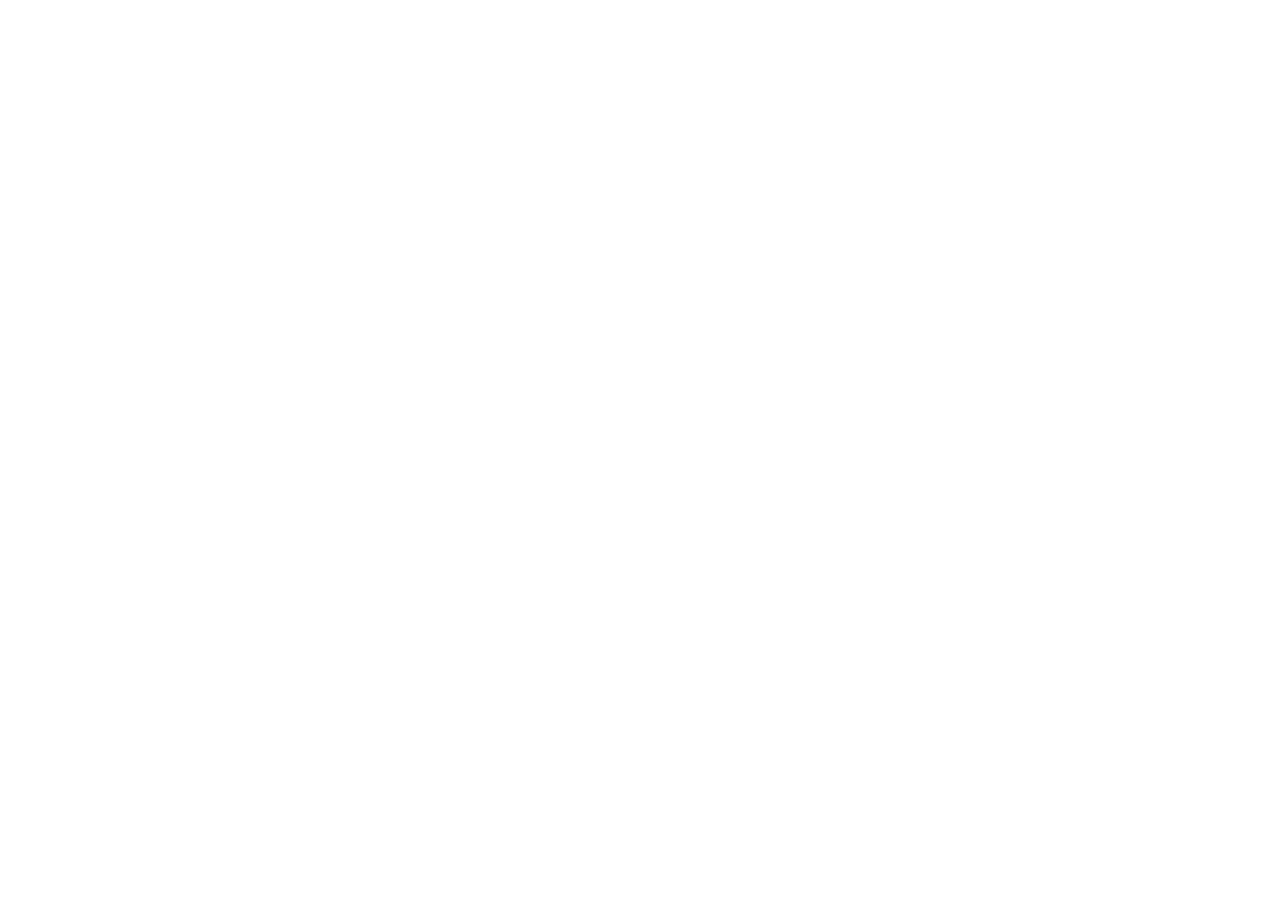
==== src/html/index.html @ d59f8316 "firstcommit" ====
<!DOCTYPE html>
<html lang="es">

<head>
  <meta charset="UTF-8" />
  <meta name="viewport" content="width=device-width, initial-scale=1" />
  <title>Evaluación final del Modulo 1</title>
  <link href="https://fonts.googleapis.com/css?family=Roboto&display=swap" rel="stylesheet" />
  <link rel="stylesheet" href="./assets/css/main.css" />
  <link rel="icon" href="./assets/images/favicon.png" />
</head>

<body>

</body>

</html>
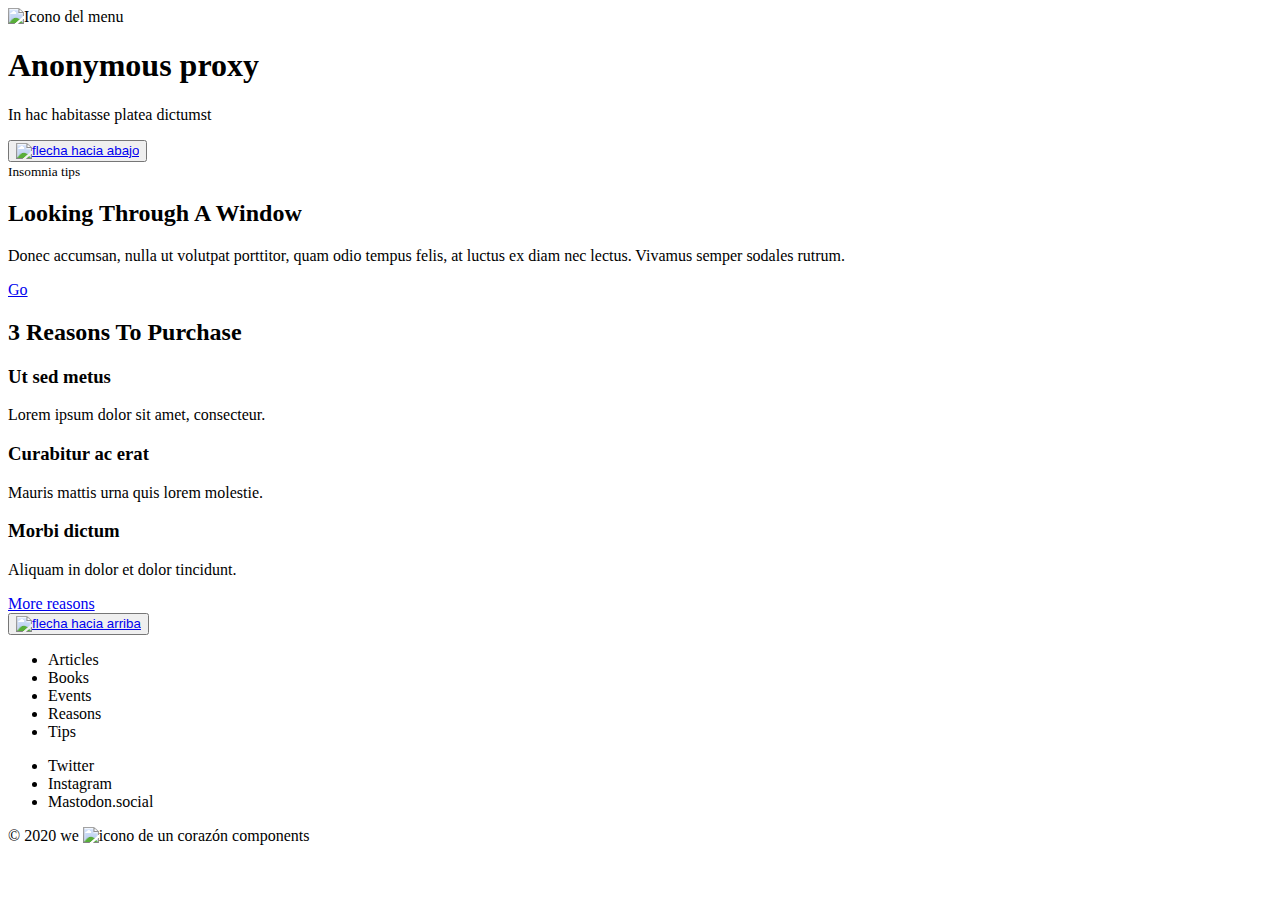
==== commit e9433dc0: "structure html" ====
--- a/src/html/index.html
+++ b/src/html/index.html
@@ -7,11 +7,95 @@
   <title>Evaluación final del Modulo 1</title>
   <link href="https://fonts.googleapis.com/css?family=Roboto&display=swap" rel="stylesheet" />
   <link rel="stylesheet" href="./assets/css/main.css" />
-  <link rel="icon" href="./assets/images/favicon.png" />
+  <!-- <link rel="icon" href="./assets/images/favicon.png" /> -->
+  <!-- link reset
+  link main css -->
 </head>
 
 <body>
+  <header class="header">
+    <img class="icon-menu" src="./assets/images/ico-menu.svg" alt="Icono del menu">
+  </header>
+  <main>
+
+    <section class="hero">
+        <h1 class="hero__title">Anonymous proxy</h1>
+        <p>In hac habitasse platea dictumst</p>
+        <button class="hero__arrowdown">
+          <a href="./index.html#" class="hero__arrowdown--enlace"> <img src="./assets/images/ico-scroll-down.svg" alt="flecha hacia abajo">
+          </a>
+        </button> <!-- hay que enlazarlo con la section3 -->
+    </section>
+
+    <section class="sectionwindow">
+      <article class="sectionwindow__block">
+        <small class="sectionwindow__tips">Insomnia tips</small>
+        <h2 class="sectionwindow__title">Looking Through A Window</h2>
+        <p class="sectionwindow__paragraph">Donec accumsan, nulla ut volutpat porttitor, quam odio tempus felis, at luctus ex diam nec lectus. Vivamus semper sodales rutrum.</p>
+        <a href="#" class="sectionwindow__gobottom">Go</a>
+      </article>
+    </section>
+
+    <section class="sectionreasons">
+     <h2 class="sectionreasons__title">3 Reasons To Purchase</h2>
+
+      <article class="sectionreasons__block">
+        <h3 class="sectionreasons__h3">Ut sed metus</h3>
+        <p class="sectionreasons__descp">Lorem ipsum dolor sit amet, consecteur.</p>
+      </article>
+
+      <article class="sectionreasons__block">
+        <h3 class="sectionreasons__h3">Curabitur ac erat</h3>
+        <p class="sectionreasons__descp">Mauris mattis urna quis lorem molestie.</p>
+      </article>
+
+      <article class="sectionreasons__block">
+        <h3 class="sectionreasons__h3">Morbi dictum</h3>
+        <p class="sectionreasons__descp">Aliquam in dolor et dolor tincidunt.</p>
+      </article>
+      <div class="sectionreasons">
+        <a href="#" class="sectionreasons__bottom">More reasons</a>
+        </div>
+    </section>
+
+    
+
+  </main>
+  <footer class="footer">
+
+    <button>
+      <a href="./index.html#" class="footer__bottom"> <img src="./assets/images/ico-arrow.svg" alt="flecha hacia arriba">
+        <!-- hay que enlazarlo con el inicio de la página -->
+      </a>
+    </button>
+
+    <nav>
+      <ul>
+        <li class="footer-menu-items">Articles</li>
+        <li class="footer-menu-items">Books</li>
+        <li class="footer-menu-items">Events</li>
+        <li class="footer-menu-items">Reasons</li>
+        <li class="footer-menu-items">Tips</li>
+      </ul>
+    </nav>
+    <div class="social-menu">
+      <ul class="social-menu-item">
+        <li class="social-menu-items">Twitter</li>
+        <li class="social-menu-items">Instagram</li>
+        <li class="social-menu-items">Mastodon.social</li>
+      </ul>
+    </div>
+
+    <div class="copy">
+      <span class="copy-year">&copy; 2020 </span>
+      <span class="copy-we">we
+        <img class="copy-icon-heart" src="./assets/images/" alt="icono de un corazón"></span>
+        <span class="copy-components">components</span>
+        <!-- falta poner icono corazon -->
+    </div>
+  </footer>
 
 </body>
 
+
 </html>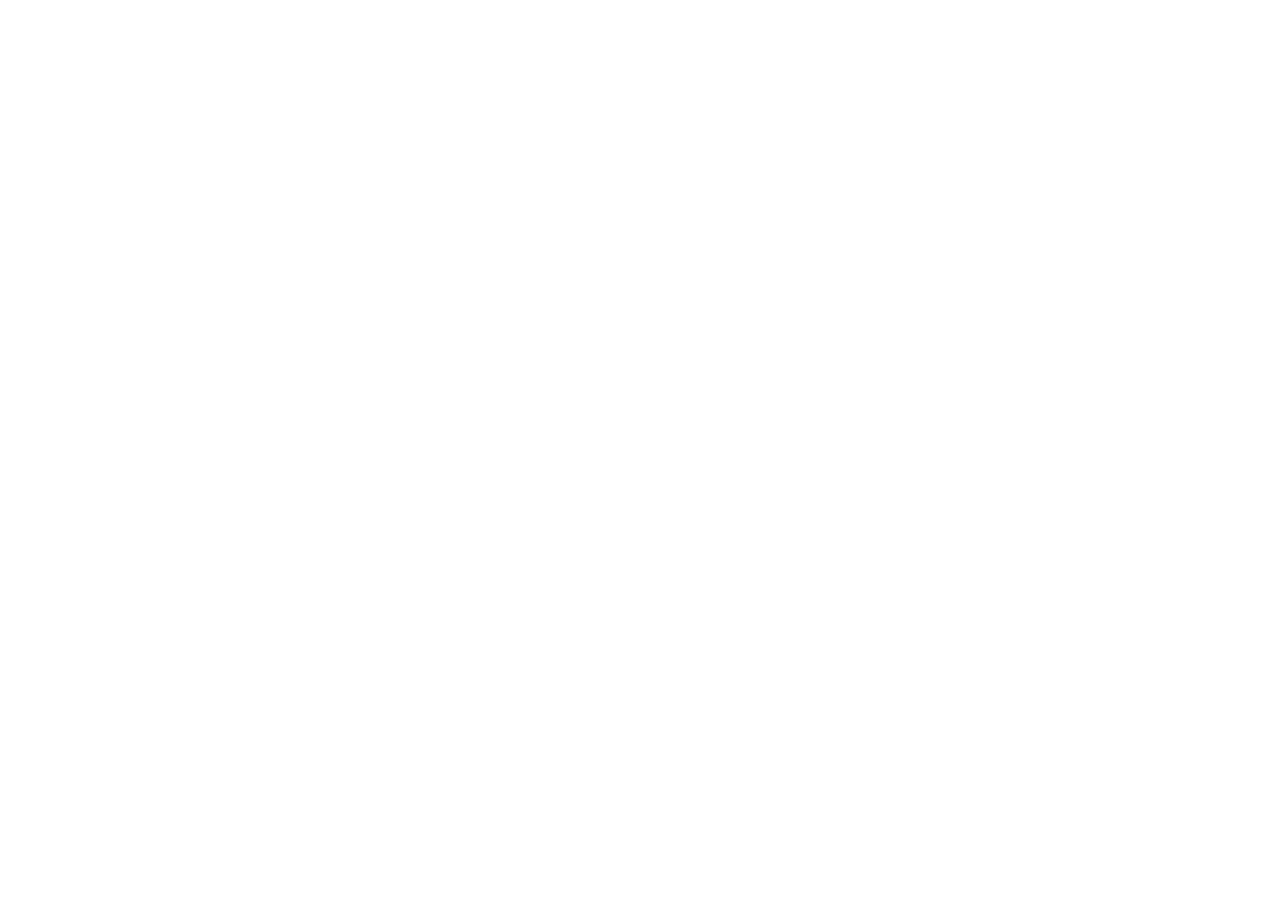
==== commit 1cb2d5b2: "partials" ====
--- a/src/html/index.html
+++ b/src/html/index.html
@@ -13,86 +13,15 @@
 </head>
 
 <body>
-  <header class="header">
-    <img class="icon-menu" src="./assets/images/ico-menu.svg" alt="Icono del menu">
-  </header>
+<include src="./partials/header.html"></include>
   <main>
-
-    <section class="hero">
-        <h1 class="hero__title">Anonymous proxy</h1>
-        <p>In hac habitasse platea dictumst</p>
-        <button class="hero__arrowdown">
-          <a href="./index.html#" class="hero__arrowdown--enlace"> <img src="./assets/images/ico-scroll-down.svg" alt="flecha hacia abajo">
-          </a>
-        </button> <!-- hay que enlazarlo con la section3 -->
-    </section>
-
-    <section class="sectionwindow">
-      <article class="sectionwindow__block">
-        <small class="sectionwindow__tips">Insomnia tips</small>
-        <h2 class="sectionwindow__title">Looking Through A Window</h2>
-        <p class="sectionwindow__paragraph">Donec accumsan, nulla ut volutpat porttitor, quam odio tempus felis, at luctus ex diam nec lectus. Vivamus semper sodales rutrum.</p>
-        <a href="#" class="sectionwindow__gobottom">Go</a>
-      </article>
-    </section>
-
-    <section class="sectionreasons">
-     <h2 class="sectionreasons__title">3 Reasons To Purchase</h2>
-
-      <article class="sectionreasons__block">
-        <h3 class="sectionreasons__h3">Ut sed metus</h3>
-        <p class="sectionreasons__descp">Lorem ipsum dolor sit amet, consecteur.</p>
-      </article>
-
-      <article class="sectionreasons__block">
-        <h3 class="sectionreasons__h3">Curabitur ac erat</h3>
-        <p class="sectionreasons__descp">Mauris mattis urna quis lorem molestie.</p>
-      </article>
-
-      <article class="sectionreasons__block">
-        <h3 class="sectionreasons__h3">Morbi dictum</h3>
-        <p class="sectionreasons__descp">Aliquam in dolor et dolor tincidunt.</p>
-      </article>
-      <div class="sectionreasons">
-        <a href="#" class="sectionreasons__bottom">More reasons</a>
-        </div>
-    </section>
-
-    
-
+    <include src="./partials/section-hero.html"></include>
+    <include src="./partials/section-window.html"></include>
+    <include src="./partials/section-reasons.html"></include>
   </main>
   <footer class="footer">
+    <include src="./partials/footer.html"></include>
 
-    <button>
-      <a href="./index.html#" class="footer__bottom"> <img src="./assets/images/ico-arrow.svg" alt="flecha hacia arriba">
-        <!-- hay que enlazarlo con el inicio de la página -->
-      </a>
-    </button>
-
-    <nav>
-      <ul>
-        <li class="footer-menu-items">Articles</li>
-        <li class="footer-menu-items">Books</li>
-        <li class="footer-menu-items">Events</li>
-        <li class="footer-menu-items">Reasons</li>
-        <li class="footer-menu-items">Tips</li>
-      </ul>
-    </nav>
-    <div class="social-menu">
-      <ul class="social-menu-item">
-        <li class="social-menu-items">Twitter</li>
-        <li class="social-menu-items">Instagram</li>
-        <li class="social-menu-items">Mastodon.social</li>
-      </ul>
-    </div>
-
-    <div class="copy">
-      <span class="copy-year">&copy; 2020 </span>
-      <span class="copy-we">we
-        <img class="copy-icon-heart" src="./assets/images/" alt="icono de un corazón"></span>
-        <span class="copy-components">components</span>
-        <!-- falta poner icono corazon -->
-    </div>
   </footer>
 
 </body>
